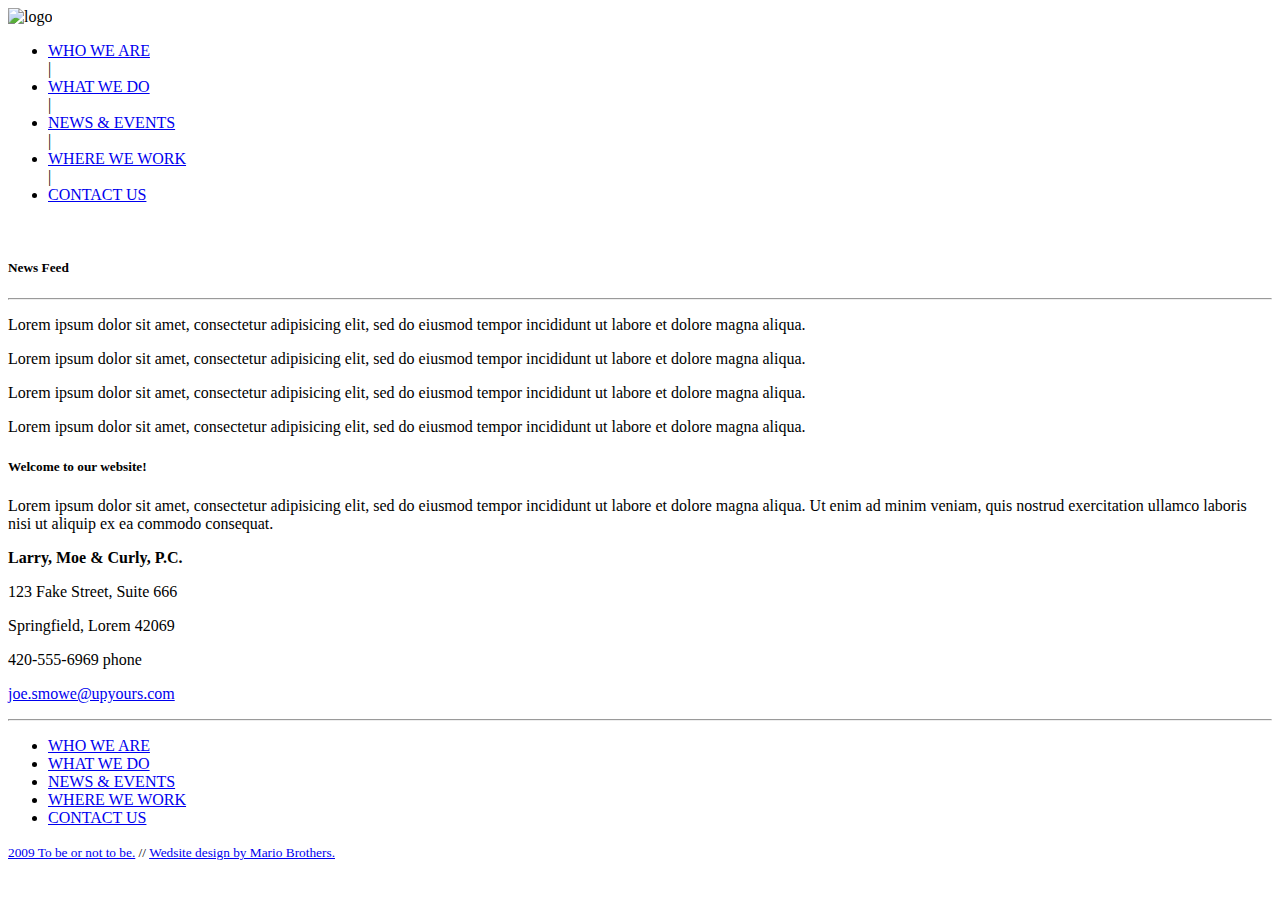
==== pages/contact.html @ 97bbb87f "I can't pull" ====
<!DOCTYPE html>
<html lang="en" dir="ltr">
  <head>
    <meta charset="utf-8">
    <title></title>
  </head>
  <body>
    <div class="container stooges">
      <div class="row">
        <header>
          <img src="http://placehold.it/318x76" alt="logo">
          <nav id="top_footer">
            <ul><!-- TODO: ADD LINK LATER -->
              <li>
                <a href="#">WHO WE ARE</a>
              </li>
              <span>|</span>
              <li>
                <a href="#">WHAT WE DO</a>
              </li>
              <span>|</span>
              <li>
                <a href="#">NEWS & EVENTS</a>
              </li>
              <span>|</span>
              <li>
                <a href="#">WHERE WE WORK</a>
              </li>
              <span>|</span>
              <li>
                <a href="#">CONTACT US</a>
              </li>
            </ul>
          </nav>
        </header>
      </div>    <!-- end of row -->
      <div class="row">
        <div class="col-md-8">
          <img src="./img/nza_slideshow.jpg" alt="">
        </div>
        <div class="col-md-4">
          <div class="card news">
            <h5>News Feed</h5>
            <hr>
            <p>Lorem ipsum dolor sit amet, consectetur adipisicing elit, sed do eiusmod tempor incididunt ut labore et dolore magna aliqua.</p>
            <p>Lorem ipsum dolor sit amet, consectetur adipisicing elit, sed do eiusmod tempor incididunt ut labore et dolore magna aliqua.</p>
            <p>Lorem ipsum dolor sit amet, consectetur adipisicing elit, sed do eiusmod tempor incididunt ut labore et dolore magna aliqua.</p>
            <p>Lorem ipsum dolor sit amet, consectetur adipisicing elit, sed do eiusmod tempor incididunt ut labore et dolore magna aliqua.</p>
          </div>
        </div>


      </div><!-- end of row -->
      <div class="row">
        <div class="col-md-8">
          <h5>Welcome to our website!</h5>
          <p>Lorem ipsum dolor sit amet, consectetur adipisicing elit, sed do eiusmod tempor incididunt ut labore et dolore magna aliqua. Ut enim ad minim veniam, quis nostrud exercitation ullamco laboris nisi ut aliquip ex ea commodo consequat.</p>
        </div>
        <div class="col-md-4">
          <p><b>Larry, Moe & Curly, P.C.</b></p>
          <p>123 Fake Street, Suite 666</p>
          <p>Springfield, Lorem 42069</p>
          <p>420-555-6969 phone</p>
          <p><a href="joe.smowe@upyours.com">joe.smowe@upyours.com</a></p>
        </div>
      </div><!-- end of row -->
      <div class="row">
        <footer>
          <hr>
          <nav id="bottom_footer">
            <ul><!-- TODO: ADD LINK LATER -->
              <li>
                <a href="#">WHO WE ARE</a>
              </li>
              <li>
                <a href="#">WHAT WE DO</a>
              </li>
              <li>
                <a href="#">NEWS & EVENTS</a>
              </li>
              <li>
                <a href="#">WHERE WE WORK</a>
              </li>
              <li>
                <a href="#">CONTACT US</a>
              </li>
            </ul>
          </nav>
          <p>
            <small>
              <a href="2009 To be or not to be.">2009 To be or not to be.</a>  // <a href="Wedsite design by Mario Brothers.">Wedsite design by Mario Brothers.</a>
            </small>
          </p>

        </footer>
      </div>


    </div>


  </body>
</html>
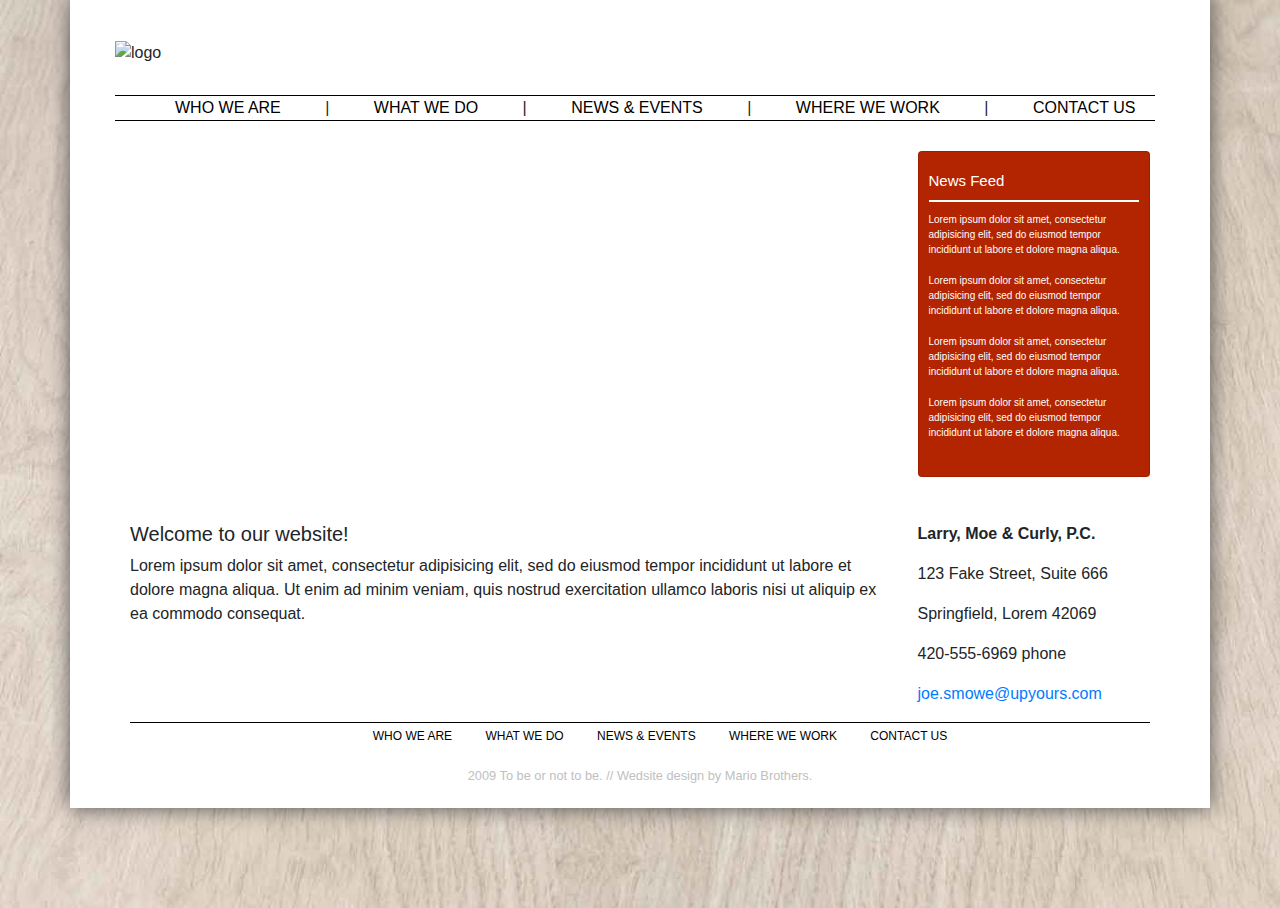
==== commit c43cfa16: "link fixes" ====
--- a/pages/contact.html
+++ b/pages/contact.html
@@ -1,8 +1,12 @@
 <!DOCTYPE html>
 <html lang="en" dir="ltr">
   <head>
-    <meta charset="utf-8">
-    <title></title>
+    <meta charset="UTF-8">
+    <meta name="viewport" content="width=device-width, initial-scale=1.0">
+    <meta http-equiv="X-UA-Compatible" content="ie=edge">
+    <link rel="stylesheet" href="https://maxcdn.bootstrapcdn.com/bootstrap/4.0.0/css/bootstrap.min.css" integrity="sha384-Gn5384xqQ1aoWXA+058RXPxPg6fy4IWvTNh0E263XmFcJlSAwiGgFAW/dAiS6JXm" crossorigin="anonymous">
+    <link rel="stylesheet" href="../css/main.css">
+    <title>contract - law_site_replica</title>
   </head>
   <body>
     <div class="container stooges">
@@ -35,10 +39,10 @@
         </header>
       </div>    <!-- end of row -->
       <div class="row">
-        <div class="col-md-8">
+        <div class="col-md-9">
           <img src="./img/nza_slideshow.jpg" alt="">
         </div>
-        <div class="col-md-4">
+        <div class="col-md-3">
           <div class="card news">
             <h5>News Feed</h5>
             <hr>
@@ -48,15 +52,13 @@
             <p>Lorem ipsum dolor sit amet, consectetur adipisicing elit, sed do eiusmod tempor incididunt ut labore et dolore magna aliqua.</p>
           </div>
         </div>
-
-
       </div><!-- end of row -->
-      <div class="row">
-        <div class="col-md-8">
+      <div class="row welcome">
+        <div class="col-md-9">
           <h5>Welcome to our website!</h5>
           <p>Lorem ipsum dolor sit amet, consectetur adipisicing elit, sed do eiusmod tempor incididunt ut labore et dolore magna aliqua. Ut enim ad minim veniam, quis nostrud exercitation ullamco laboris nisi ut aliquip ex ea commodo consequat.</p>
         </div>
-        <div class="col-md-4">
+        <div class="col-md-3">
           <p><b>Larry, Moe & Curly, P.C.</b></p>
           <p>123 Fake Street, Suite 666</p>
           <p>Springfield, Lorem 42069</p>
@@ -65,39 +67,38 @@
         </div>
       </div><!-- end of row -->
       <div class="row">
-        <footer>
-          <hr>
-          <nav id="bottom_footer">
-            <ul><!-- TODO: ADD LINK LATER -->
-              <li>
-                <a href="#">WHO WE ARE</a>
-              </li>
-              <li>
-                <a href="#">WHAT WE DO</a>
-              </li>
-              <li>
-                <a href="#">NEWS & EVENTS</a>
-              </li>
-              <li>
-                <a href="#">WHERE WE WORK</a>
-              </li>
-              <li>
-                <a href="#">CONTACT US</a>
-              </li>
-            </ul>
-          </nav>
-          <p>
-            <small>
-              <a href="2009 To be or not to be.">2009 To be or not to be.</a>  // <a href="Wedsite design by Mario Brothers.">Wedsite design by Mario Brothers.</a>
-            </small>
-          </p>
-
-        </footer>
+        <div class="col-md-12">
+          <footer>
+            <hr class="bottom-divide">
+            <nav id="bottom_footer">
+              <ul><!-- TODO: ADD LINK LATER -->
+                <li>
+                  <a href="#">WHO WE ARE</a>
+                </li>
+                <li>
+                  <a href="#">WHAT WE DO</a>
+                </li>
+                <li>
+                  <a href="#">NEWS & EVENTS</a>
+                </li>
+                <li>
+                  <a href="#">WHERE WE WORK</a>
+                </li>
+                <li>
+                  <a href="#">CONTACT US</a>
+                </li>
+              </ul>
+            </nav>
+          <div class="col-md-12 legal">
+            <p>
+              <small>
+                <a href="2009 To be or not to be.">2009 To be or not to be.</a>  // <a href="Wedsite design by Mario Brothers.">Wedsite design by Mario Brothers.</a>
+              </small>
+            </p>
+          </div>
+          </footer>
+        </div>
       </div>
-
-
     </div>
-
-
   </body>
 </html>
--- a/css/main.css
+++ b/css/main.css
@@ -0,0 +1,100 @@
+body {
+  background-image: url(../img/nza_background.jpg);
+  background-repeat: no-repeat;
+  background-size: cover;
+}
+
+.stooges {
+  background-color: white;
+  padding: 40px 60px 5px;
+  margin-bottom: 100px;
+  box-shadow: 0px 0px 20px #505050;
+}
+
+.news p {
+  font-size: 10px;
+}
+
+.news hr {
+  border: 1px solid white;
+  margin-top: 2px;
+  margin-bottom: 10px;
+}
+
+.news  h5 {
+  font-size: 15px;
+}
+
+.news {
+  background-color: rgba(179, 36, 0, 1);
+  color: white;
+  padding: 20px 10px;
+}
+
+.row.welcome {
+    margin-top: 45px;
+}
+
+#top_footer {
+  margin: 30px 0px;
+}
+
+#top_footer ul {
+  list-style: none;
+  border-top: 1px solid black;
+  border-bottom: 1px solid #000;
+  text-align: center;
+  margin: 0 auto;
+  width: 100%;
+}
+
+#top_footer ul li a {
+  color: black;
+  /* font-size: 12px; */
+}
+
+#top_footer ul li {
+  color: black;
+  padding: 5px 20px;
+  display: inline;
+}
+
+#top_footer ul span {
+  padding: 5px 20px;
+}
+
+#bottom_footer ul {
+  list-style: none;
+  text-align: center;
+}
+
+#bottom_footer ul li {
+  display: inline;
+  padding: 0 15px;
+  font-size: 12px;
+}
+
+#bottom_footer ul li a {
+  color: black;
+}
+
+hr.bottom-divide {
+  margin-top: 0px;
+  margin-bottom: 0px;
+}
+
+.bottom-divide {
+    border-top: 1px solid black;
+}
+
+.col-md-12.legal {
+    text-align: center;
+}
+
+.col-md-12.legal p {
+    color: #c0c0c0;
+}
+
+.col-md-12.legal p small a {
+    color: #c0c0c0;
+}
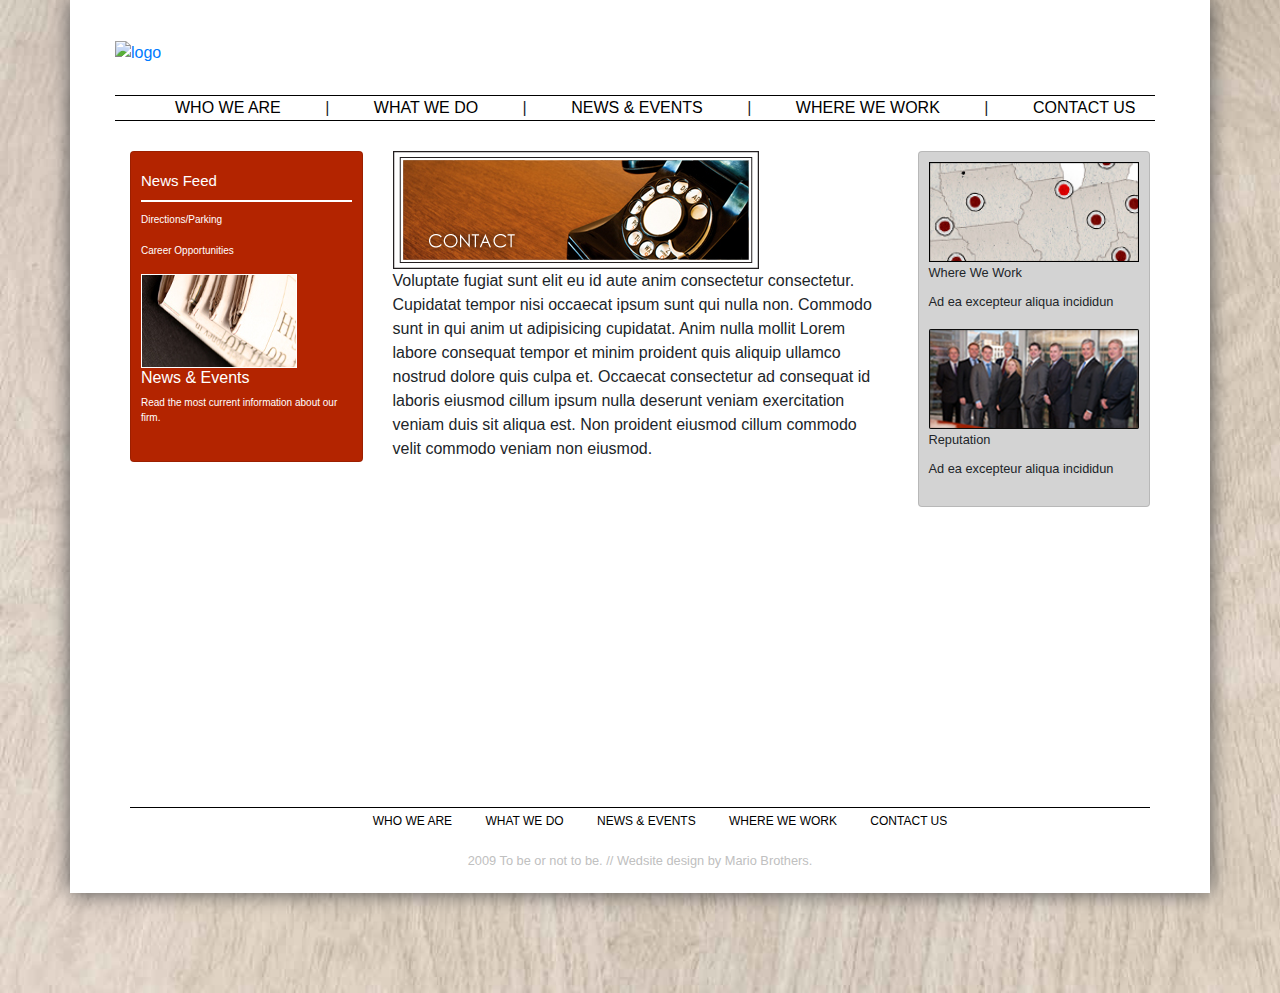
==== commit 205a3701: "contact page completed maybe" ====
--- a/pages/contact.html
+++ b/pages/contact.html
@@ -12,15 +12,15 @@
     <div class="container stooges">
       <div class="row">
         <header>
-          <img src="http://placehold.it/318x76" alt="logo">
+          <a href="../index.html"><img src="http://placehold.it/318x76" alt="logo"></a>
           <nav id="top_footer">
             <ul><!-- TODO: ADD LINK LATER -->
               <li>
-                <a href="#">WHO WE ARE</a>
+                <a href="./whoweare.html">WHO WE ARE</a>
               </li>
               <span>|</span>
               <li>
-                <a href="#">WHAT WE DO</a>
+                <a href="./what.html">WHAT WE DO</a>
               </li>
               <span>|</span>
               <li>
@@ -28,44 +28,53 @@
               </li>
               <span>|</span>
               <li>
-                <a href="#">WHERE WE WORK</a>
+                <a href="./where.html">WHERE WE WORK</a>
               </li>
               <span>|</span>
               <li>
-                <a href="#">CONTACT US</a>
+                <a href="./contact.html">CONTACT US</a>
               </li>
             </ul>
           </nav>
         </header>
       </div>    <!-- end of row -->
-      <div class="row">
-        <div class="col-md-9">
-          <img src="./img/nza_slideshow.jpg" alt="">
-        </div>
-        <div class="col-md-3">
-          <div class="card news">
-            <h5>News Feed</h5>
-            <hr>
-            <p>Lorem ipsum dolor sit amet, consectetur adipisicing elit, sed do eiusmod tempor incididunt ut labore et dolore magna aliqua.</p>
-            <p>Lorem ipsum dolor sit amet, consectetur adipisicing elit, sed do eiusmod tempor incididunt ut labore et dolore magna aliqua.</p>
-            <p>Lorem ipsum dolor sit amet, consectetur adipisicing elit, sed do eiusmod tempor incididunt ut labore et dolore magna aliqua.</p>
-            <p>Lorem ipsum dolor sit amet, consectetur adipisicing elit, sed do eiusmod tempor incididunt ut labore et dolore magna aliqua.</p>
+      <main>
+        <div class="row contact">
+          <div class="col-md-3">
+            <div class="card news">
+              <h5>News Feed</h5>
+              <hr>
+              <p>Directions/Parking</p>
+              <p>Career Opportunities</p>
+              <div class="card-img">
+                <img src="../img/maxresdefault.jpg" alt="Image">
+              </div>
+              <h6>News & Events</h6>
+              <p>Read the most current information about our firm.</p>
+            </div>
+          </div>
+          <div class="col-md-6">
+            <img src="../img/content-05-contact.jpg" alt="Image">
+            <p>Voluptate fugiat sunt elit eu id aute anim consectetur consectetur.
+              Cupidatat tempor nisi occaecat ipsum sunt qui nulla non. Commodo sunt
+              in qui anim ut adipisicing cupidatat. Anim nulla mollit Lorem labore
+              consequat tempor et minim proident quis aliquip ullamco nostrud dolore
+              quis culpa et. Occaecat consectetur ad consequat id laboris eiusmod cillum
+              ipsum nulla deserunt veniam exercitation veniam duis sit aliqua est. Non
+              proident eiusmod cillum commodo velit commodo veniam non eiusmod.</p>
+          </div>
+          <div class="col-md-3">
+            <div class="card location">
+              <img src="../img/content-link-where.jpg" alt="Image">
+              <h6><small>Where We Work</small></h6>
+              <p><small>Ad ea excepteur aliqua incididun</small></p>
+              <img src="../img/content-link-reputation.jpg" alt="Image">
+              <h6><small>Reputation</small></h6>
+              <p><small>Ad ea excepteur aliqua incididun</small></p>
+            </div>
           </div>
         </div>
-      </div><!-- end of row -->
-      <div class="row welcome">
-        <div class="col-md-9">
-          <h5>Welcome to our website!</h5>
-          <p>Lorem ipsum dolor sit amet, consectetur adipisicing elit, sed do eiusmod tempor incididunt ut labore et dolore magna aliqua. Ut enim ad minim veniam, quis nostrud exercitation ullamco laboris nisi ut aliquip ex ea commodo consequat.</p>
-        </div>
-        <div class="col-md-3">
-          <p><b>Larry, Moe & Curly, P.C.</b></p>
-          <p>123 Fake Street, Suite 666</p>
-          <p>Springfield, Lorem 42069</p>
-          <p>420-555-6969 phone</p>
-          <p><a href="joe.smowe@upyours.com">joe.smowe@upyours.com</a></p>
-        </div>
-      </div><!-- end of row -->
+      </main>
       <div class="row">
         <div class="col-md-12">
           <footer>
--- a/css/main.css
+++ b/css/main.css
@@ -98,3 +98,12 @@
 .col-md-12.legal p small a {
     color: #c0c0c0;
 }
+
+.location {
+  background-color: lightgrey;
+  padding: 10px;
+}
+
+.contact {
+  margin-bottom: 300px;
+}
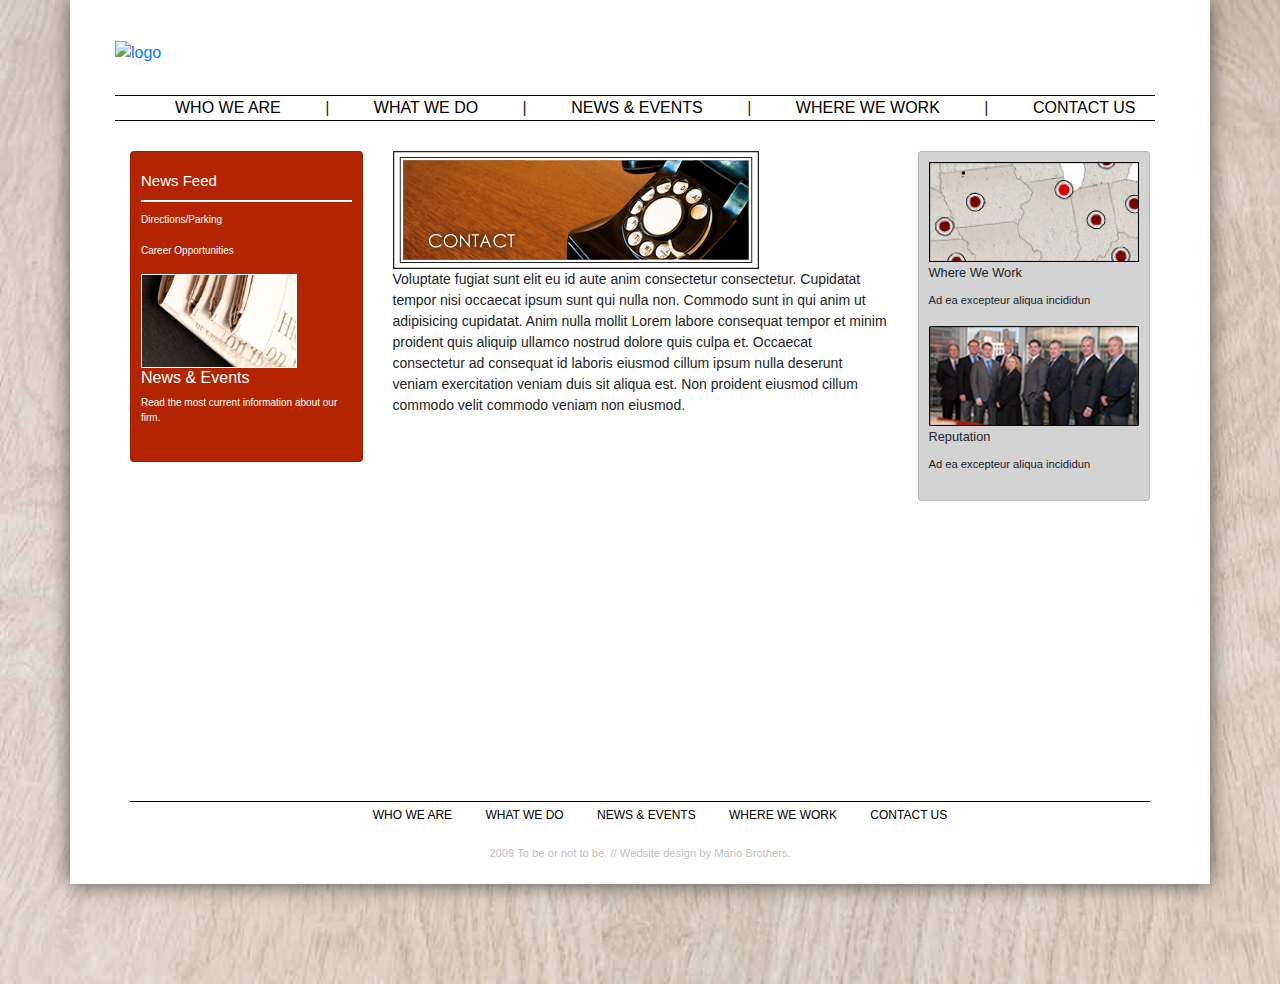
==== commit a1df66fc: "whoarewe news and paragraph" ====
--- a/pages/contact.html
+++ b/pages/contact.html
@@ -14,7 +14,7 @@
         <header>
           <a href="../index.html"><img src="http://placehold.it/318x76" alt="logo"></a>
           <nav id="top_footer">
-            <ul><!-- TODO: ADD LINK LATER -->
+            <ul>
               <li>
                 <a href="./whoweare.html">WHO WE ARE</a>
               </li>
--- a/css/main.css
+++ b/css/main.css
@@ -2,6 +2,10 @@
   background-image: url(../img/nza_background.jpg);
   background-repeat: no-repeat;
   background-size: cover;
+}
+
+p {
+  font-size: 14px;
 }
 
 .stooges {
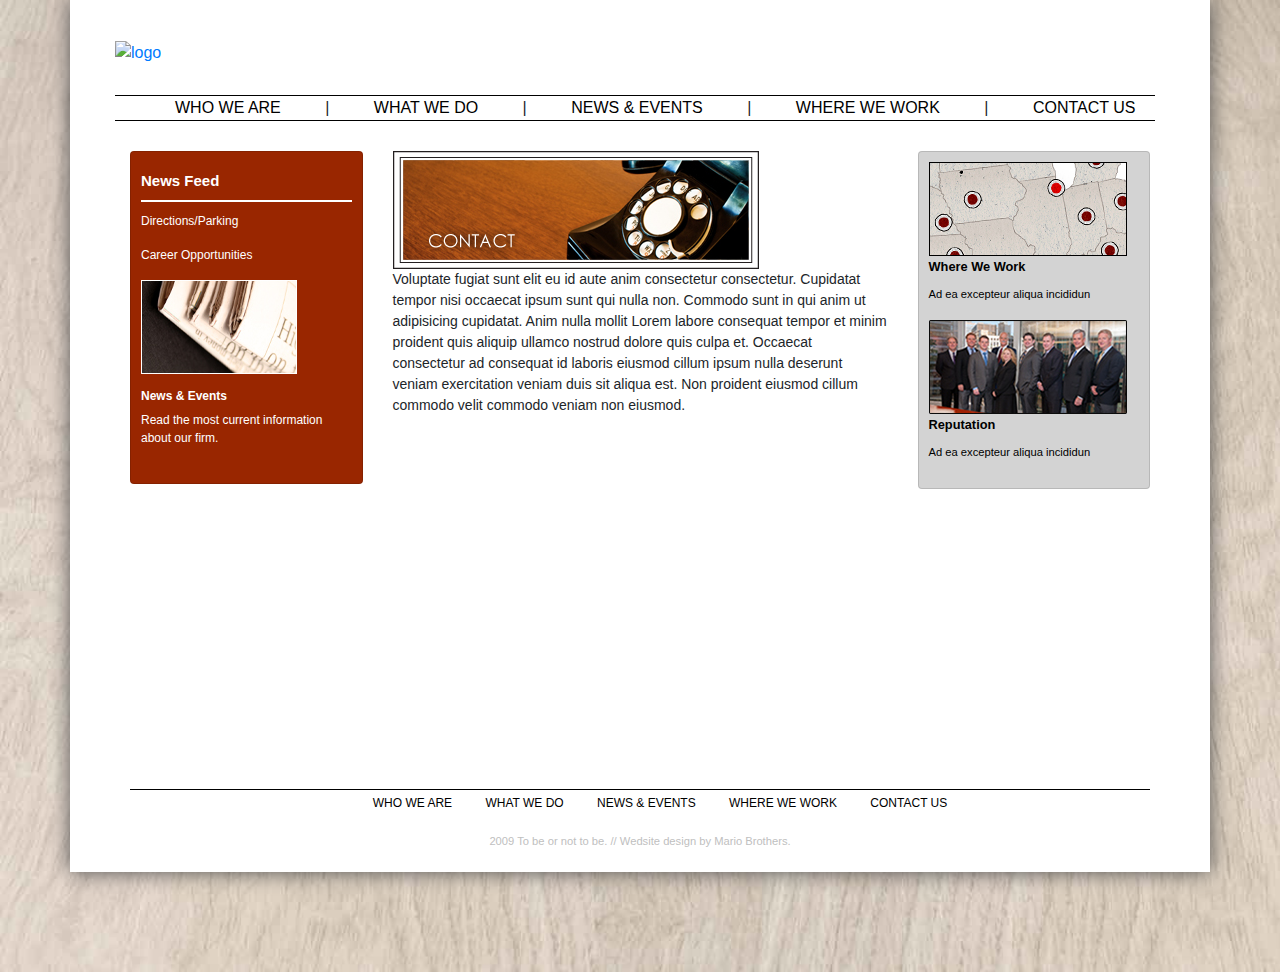
==== commit 3ac99350: "small fixes to contact" ====
--- a/pages/contact.html
+++ b/pages/contact.html
@@ -42,15 +42,15 @@
         <div class="row contact">
           <div class="col-md-3">
             <div class="card news">
-              <h5>News Feed</h5>
+              <h5><b>News Feed</b></h5>
               <hr>
-              <p>Directions/Parking</p>
-              <p>Career Opportunities</p>
+              <p><a href="#">Directions/Parking</a></p>
+              <p><a href="#">Career Opportunities</a></p>
               <div class="card-img">
                 <img src="../img/maxresdefault.jpg" alt="Image">
               </div>
-              <h6>News & Events</h6>
-              <p>Read the most current information about our firm.</p>
+              <h6><b><a href="#">News & Events</a></b></h6>
+              <p><a href="#">Read the most current information about our firm.</a></p>
             </div>
           </div>
           <div class="col-md-6">
@@ -65,12 +65,16 @@
           </div>
           <div class="col-md-3">
             <div class="card location">
-              <img src="../img/content-link-where.jpg" alt="Image">
-              <h6><small>Where We Work</small></h6>
-              <p><small>Ad ea excepteur aliqua incididun</small></p>
-              <img src="../img/content-link-reputation.jpg" alt="Image">
-              <h6><small>Reputation</small></h6>
-              <p><small>Ad ea excepteur aliqua incididun</small></p>
+              <a href="#">
+                <img src="../img/content-link-where.jpg" alt="Image">
+                <h6><small><b>Where We Work</b></small></h6>
+                <p><small>Ad ea excepteur aliqua incididun</small></p>
+              </a>
+              <a href="#">
+                <img src="../img/content-link-reputation.jpg" alt="Image">
+                <h6><small><b>Reputation</b></small></h6>
+                <p><small>Ad ea excepteur aliqua incididun</small></p>
+              </a>
             </div>
           </div>
         </div>
--- a/css/main.css
+++ b/css/main.css
@@ -6,6 +6,101 @@
 
 p {
   font-size: 14px;
+}
+
+/**************************************************************
+News Sibebar
+**************************************************************/
+
+.news {
+  background-color: rgba(153, 38, 0, 1);
+  color: white;
+  padding: 20px 10px;
+}
+
+.news p {
+  font-size: 12px;
+}
+
+.news h6 {
+  font-size: 12px;
+}
+
+.news ul {
+  list-style: none;
+  font-size: 12px;
+}
+
+.news ul li {
+  margin-left: -20px;
+}
+
+.news ul li a {
+  color: white;
+}
+
+.news hr {
+  border: 1px solid white;
+  margin-top: 2px;
+  margin-bottom: 10px;
+}
+
+.news h5 {
+  font-size: 15px;
+}
+
+.news a {
+  color: white;
+}
+
+.news img {
+  margin-bottom: 15px;
+}
+
+/*********************************************
+Index
+*********************************************/
+#top_footer {
+  margin: 30px 0px;
+}
+
+#top_footer ul {
+  list-style: none;
+  border-top: 1px solid black;
+  border-bottom: 1px solid #000;
+  text-align: center;
+  margin: 0 auto;
+  width: 100%;
+}
+
+#top_footer ul li a {
+  color: black;
+  /* font-size: 12px; */
+}
+
+#top_footer ul li {
+  color: black;
+  padding: 5px 20px;
+  display: inline;
+}
+
+#top_footer ul span {
+  padding: 5px 20px;
+}
+
+#bottom_footer ul {
+  list-style: none;
+  text-align: center;
+}
+
+#bottom_footer ul li {
+  display: inline;
+  padding: 0 15px;
+  font-size: 12px;
+}
+
+#bottom_footer ul li a {
+  color: black;
 }
 
 .stooges {
@@ -15,71 +110,62 @@
   box-shadow: 0px 0px 20px #505050;
 }
 
-.news p {
-  font-size: 10px;
-}
-
-.news hr {
-  border: 1px solid white;
-  margin-top: 2px;
-  margin-bottom: 10px;
-}
-
-.news  h5 {
-  font-size: 15px;
-}
-
-.news {
-  background-color: rgba(179, 36, 0, 1);
-  color: white;
-  padding: 20px 10px;
+/*********************************************
+Who We Are
+*********************************************/
+.whoweare {
+  margin-bottom: 70px;
+}
+
+/*********************************************
+Where
+*********************************************/
+.col-md-8.usa ul, .col-md-4.intter ul {
+  padding: 0;
+}
+
+.a-l, .m-n, .o-w {
+  padding-right: 15px;
+  list-style: none;
+}
+
+.a-l, .m-n {
+  float: left;
+}
+
+.c-n {
+  list-style: none;
+}
+
+.col-md-8.usa ul li, .col-md-4.intter ul li {
+  padding-right: 70px;
+  font-size: 14px;
+}
+
+
+.row.imageGallery .col-md-6 {
+    padding-top: 20px;
+}
+
+.imageGallery {
+  margin-bottom: 70px;
 }
 
 .row.welcome {
     margin-top: 45px;
 }
 
-#top_footer {
-  margin: 30px 0px;
-}
-
-#top_footer ul {
-  list-style: none;
-  border-top: 1px solid black;
-  border-bottom: 1px solid #000;
-  text-align: center;
-  margin: 0 auto;
-  width: 100%;
-}
-
-#top_footer ul li a {
-  color: black;
-  /* font-size: 12px; */
-}
-
-#top_footer ul li {
-  color: black;
-  padding: 5px 20px;
-  display: inline;
-}
-
-#top_footer ul span {
-  padding: 5px 20px;
-}
-
-#bottom_footer ul {
-  list-style: none;
-  text-align: center;
-}
-
-#bottom_footer ul li {
-  display: inline;
-  padding: 0 15px;
-  font-size: 12px;
-}
-
-#bottom_footer ul li a {
-  color: black;
+
+
+
+
+.what, .where {
+  margin-bottom: 60px;
+}
+
+.row.what img {
+    width: 100%;
+    margin-top: 30px;
 }
 
 hr.bottom-divide {
@@ -108,6 +194,10 @@
   padding: 10px;
 }
 
+.location a {
+  color: black;
+}
+
 .contact {
   margin-bottom: 300px;
 }
